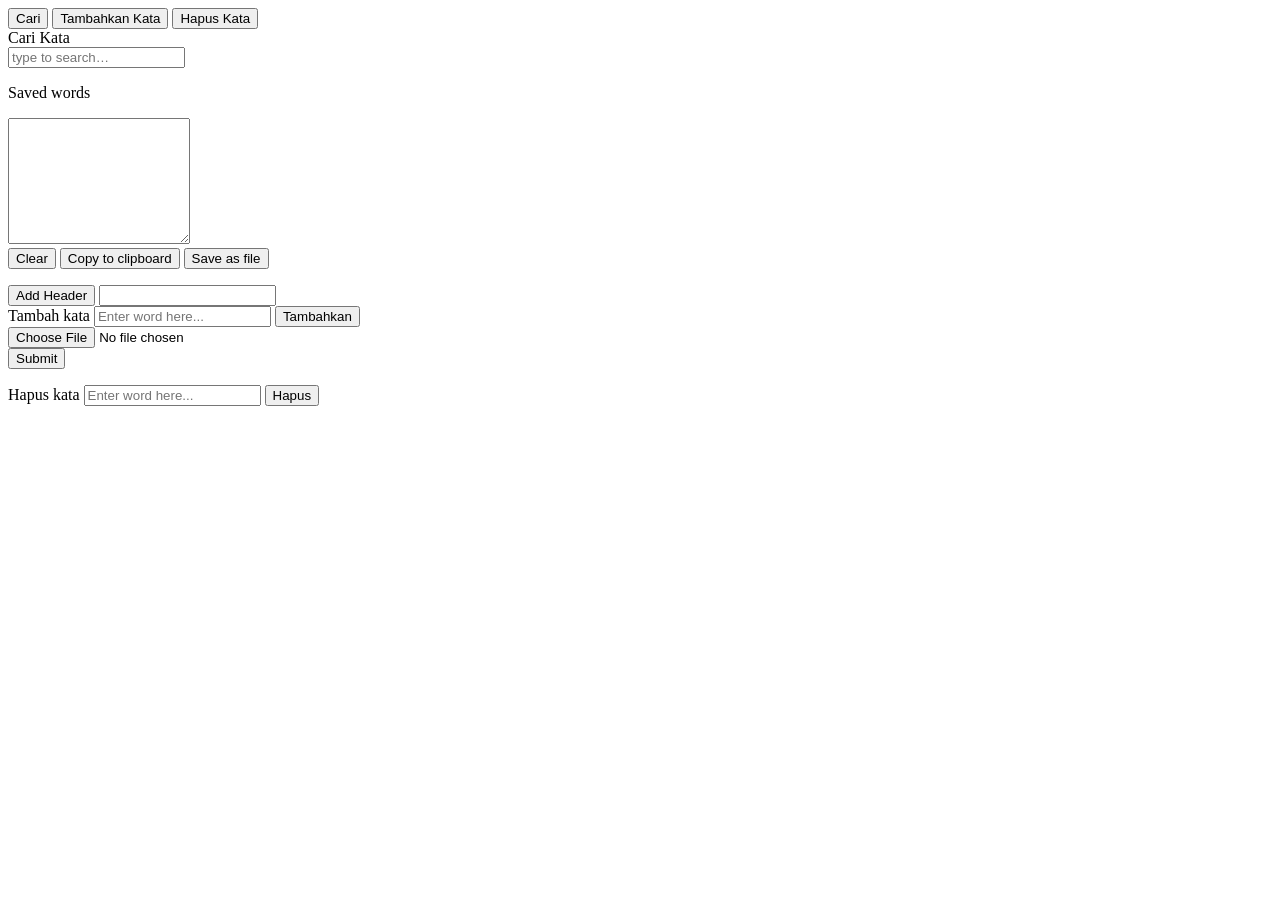
==== frontend/index.html @ 938a6802 "feat: enhance saved words panel with header and improved styling" ====
<!DOCTYPE html>
<html lang="en">
<head>
<meta charset="UTF-8">
<meta name="viewport" content="width=device-width, initial-scale=1.0">
<title>orderan</title>
<link rel="stylesheet" href="/static/style.css">
</head>
<body>

  <main class="app">

    <!-- Mode switcher -->
    <nav class="mode-switch" role="tablist" aria-label="Choose action">
      <button class="mode-btn is-active" data-mode="search" role="tab" aria-selected="true">Cari</button>
      <button class="mode-btn" data-mode="add" role="tab" aria-selected="false">Tambahkan Kata</button>
      <button class="mode-btn" data-mode="delete" role="tab" aria-selected="false">Hapus Kata</button>
    </nav>

    <!-- SEARCH PANEL -->
    <section class="panel is-active" id="panel-search" role="tabpanel">
      <label class="field-label" for="search-input">Cari Kata</label>
      <div class="search-box">
        <input
          id="search-input"
          class="text-input"
          type="text"
          placeholder="type to search…"
          autocomplete="off"
          maxlength="100"
          role="combobox"
          aria-expanded="false"
          aria-autocomplete="list"
          aria-controls="results-list"
        >
        <ul class="entry-list" id="results-list" role="listbox" aria-live="polite"></ul>
      </div>
  
      <div class="saved-panel">
        <div class="saved-list">
          <label class="field-label">Saved words</label>
          <p class="header-text" id="header-text"></p>
          <textarea class="saved-list" id="saved-list" rows="8" spellcheck="false"></textarea>
          
        </div>
        <div class="saved-panel-btns">
        <button id="clearBtn" class="btn-secondary" type="button">Clear</button>
        <button id="copyBtn" class="btn-secondary" type="button">Copy to clipboard</button>
          <button id="saveBtn" class="btn-secondary" type="button">Save as file</button>
          <p class="status-msg" id="save-status" role="status"></p>
        </div>
        
        <div class="header-wrapper">
          <button id="headerBtn" class="btn-secondary" type="button">Add Header</button>
          <input
              id="header-input"
              class="text-input"
              type="text"
              autocomplete="off"
              maxlength="20"
          >

        </div>
      </div>
    </section>

    <!-- ADD PANEL -->
    <section class="panel" id="panel-add" role="tabpanel">
      <label class="field-label" for="add-input">Tambah kata</label>
      <input
        id="add-input"
        class="text-input"
        type="text"
        placeholder="Enter word here..."
        autocomplete="off"
        maxlength="100"
      >
      <button class="action-btn" id="add-btn">Tambahkan</button>
        <div>
          <input type="file" id="file" name="file" accept=".csv" />
        </div>
        <div>
          <button id="uploadBtn" class="btn-secondary" type="button">Submit</button>
          <pre class="status-msg" id="upload-status" role="status"></pre>
        </div>
      <p class="status-msg" id="add-status" role="status"></p>
    </section>

    <!-- DELETE PANEL -->
    <section class="panel" id="panel-delete" role="tabpanel">
      <label class="field-label" for="delete-input">Hapus kata</label>
      <input
        id="delete-input"
        class="text-input"
        type="text"
        placeholder="Enter word here..."
        autocomplete="off"
        maxlength="100"
      >
      <button class="action-btn danger" id="delete-btn">Hapus</button>
      <p class="status-msg" id="delete-status" role="status"></p>
    </section>

  </main>

  <script type="module" src="/static/app.js"></script>
</body>
</html>
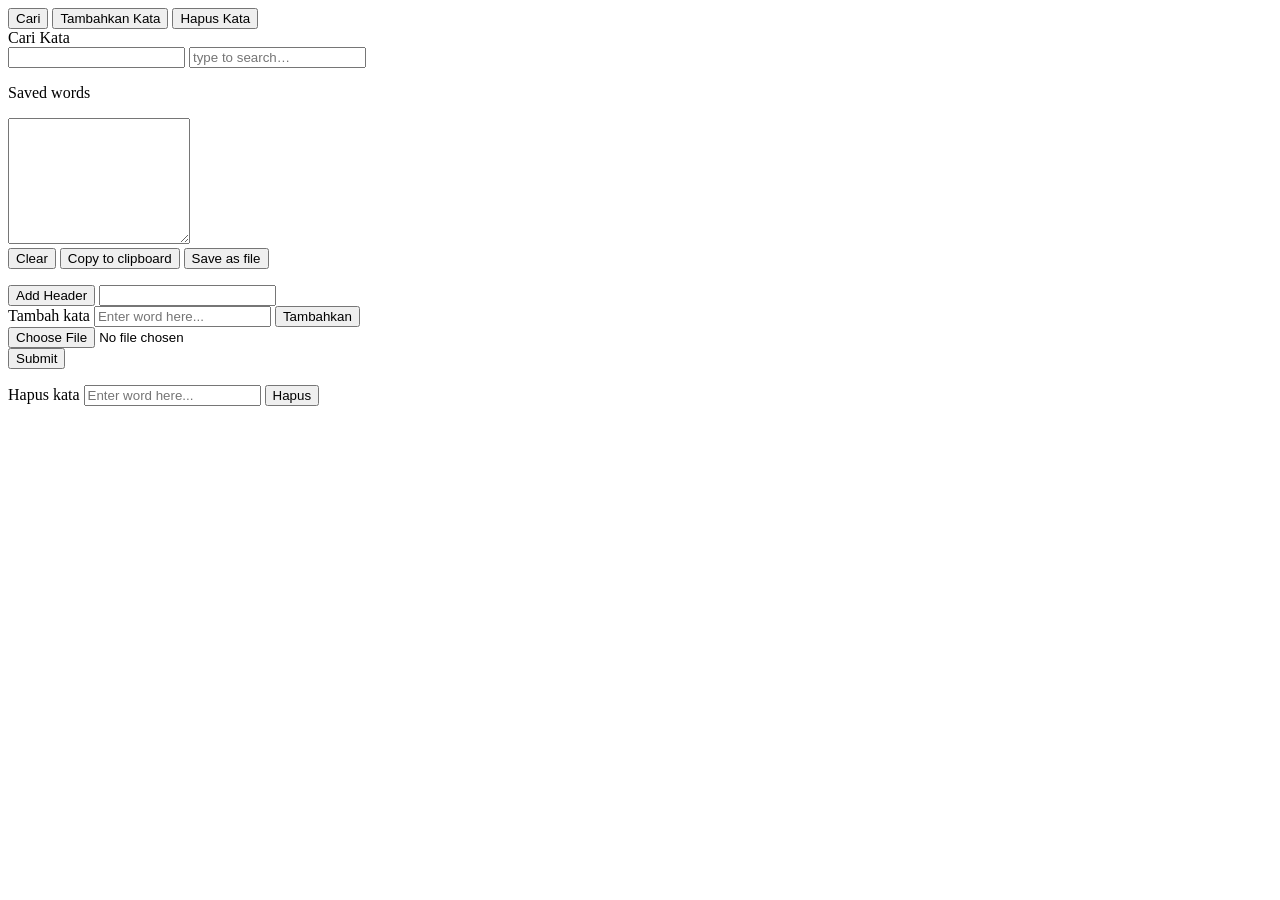
==== commit 7418f813: "feat: add number input for search and improve layout of search controls" ====
--- a/frontend/index.html
+++ b/frontend/index.html
@@ -21,18 +21,28 @@
     <section class="panel is-active" id="panel-search" role="tabpanel">
       <label class="field-label" for="search-input">Cari Kata</label>
       <div class="search-box">
-        <input
-          id="search-input"
-          class="text-input"
-          type="text"
-          placeholder="type to search…"
-          autocomplete="off"
-          maxlength="100"
-          role="combobox"
-          aria-expanded="false"
-          aria-autocomplete="list"
-          aria-controls="results-list"
-        >
+        <div class="search-controls">
+          <input 
+            id="number-input"
+            class="text-input"
+            type="number"
+            autocomplete="off"
+            maxlength="4"
+            inputmode="numeric"
+            >
+          <input
+            id="search-input"
+            class="text-input"
+            type="text"
+            placeholder="type to search…"
+            autocomplete="off"
+            maxlength="100"
+            role="combobox"
+            aria-expanded="false"
+            aria-autocomplete="list"
+            aria-controls="results-list"
+          >
+        </div>
         <ul class="entry-list" id="results-list" role="listbox" aria-live="polite"></ul>
       </div>
   
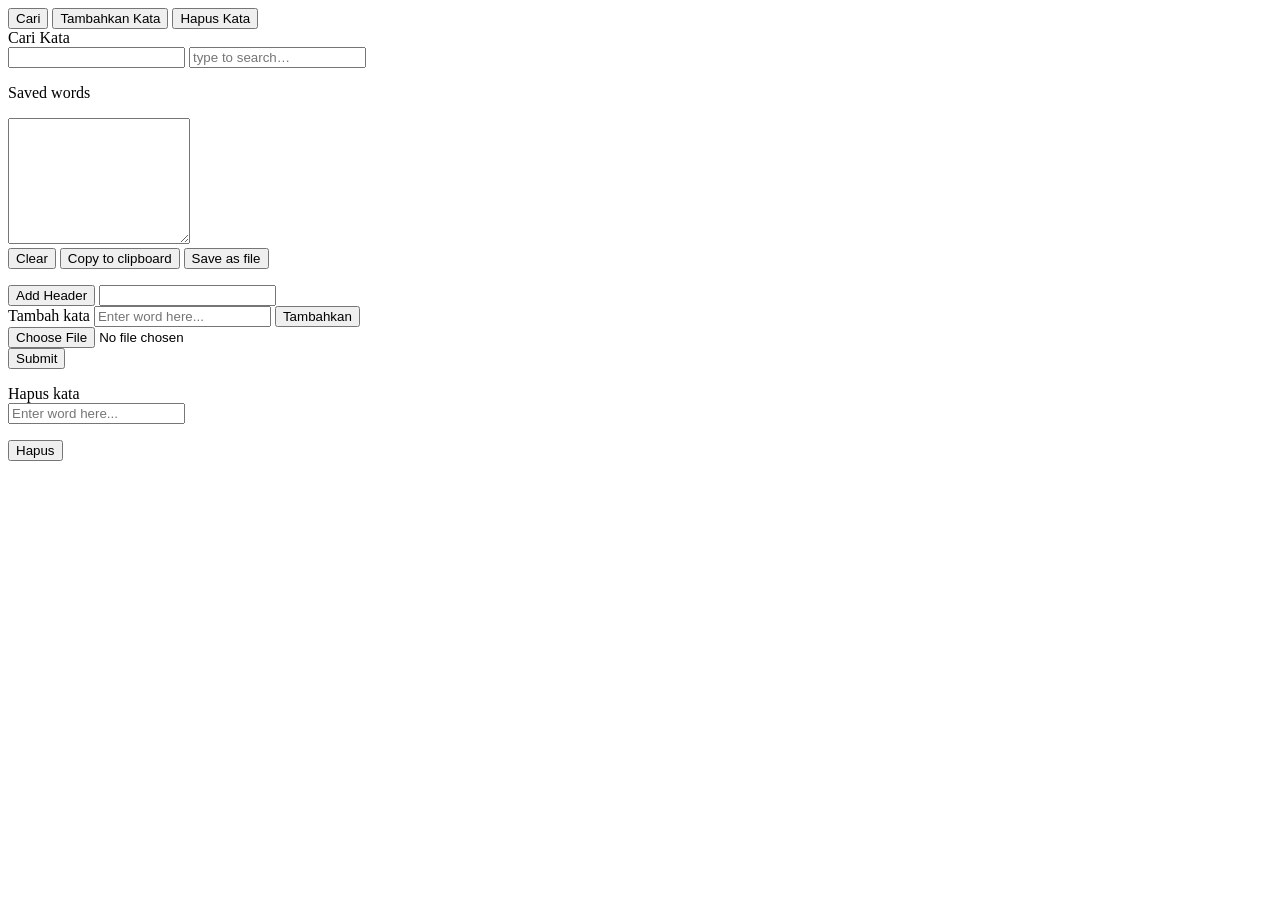
==== commit 7b920323: "feat: refactor search and delete functionality with improved UI and utility functions" ====
--- a/frontend/index.html
+++ b/frontend/index.html
@@ -43,7 +43,7 @@
             aria-controls="results-list"
           >
         </div>
-        <ul class="entry-list" id="results-list" role="listbox" aria-live="polite"></ul>
+        <ul class="entry-list" id="results-list-search" role="listbox" aria-live="polite"></ul>
       </div>
   
       <div class="saved-panel">
@@ -99,14 +99,17 @@
     <!-- DELETE PANEL -->
     <section class="panel" id="panel-delete" role="tabpanel">
       <label class="field-label" for="delete-input">Hapus kata</label>
-      <input
-        id="delete-input"
-        class="text-input"
-        type="text"
-        placeholder="Enter word here..."
-        autocomplete="off"
-        maxlength="100"
-      >
+      <div class="delete-box">
+        <input
+          id="delete-input"
+          class="text-input"
+          type="text"
+          placeholder="Enter word here..."
+          autocomplete="off"
+          maxlength="100"
+        >
+        <ul class="entry-list" id="results-list-delete" role="listbox" aria-live="polite"></ul>
+      </div>
       <button class="action-btn danger" id="delete-btn">Hapus</button>
       <p class="status-msg" id="delete-status" role="status"></p>
     </section>
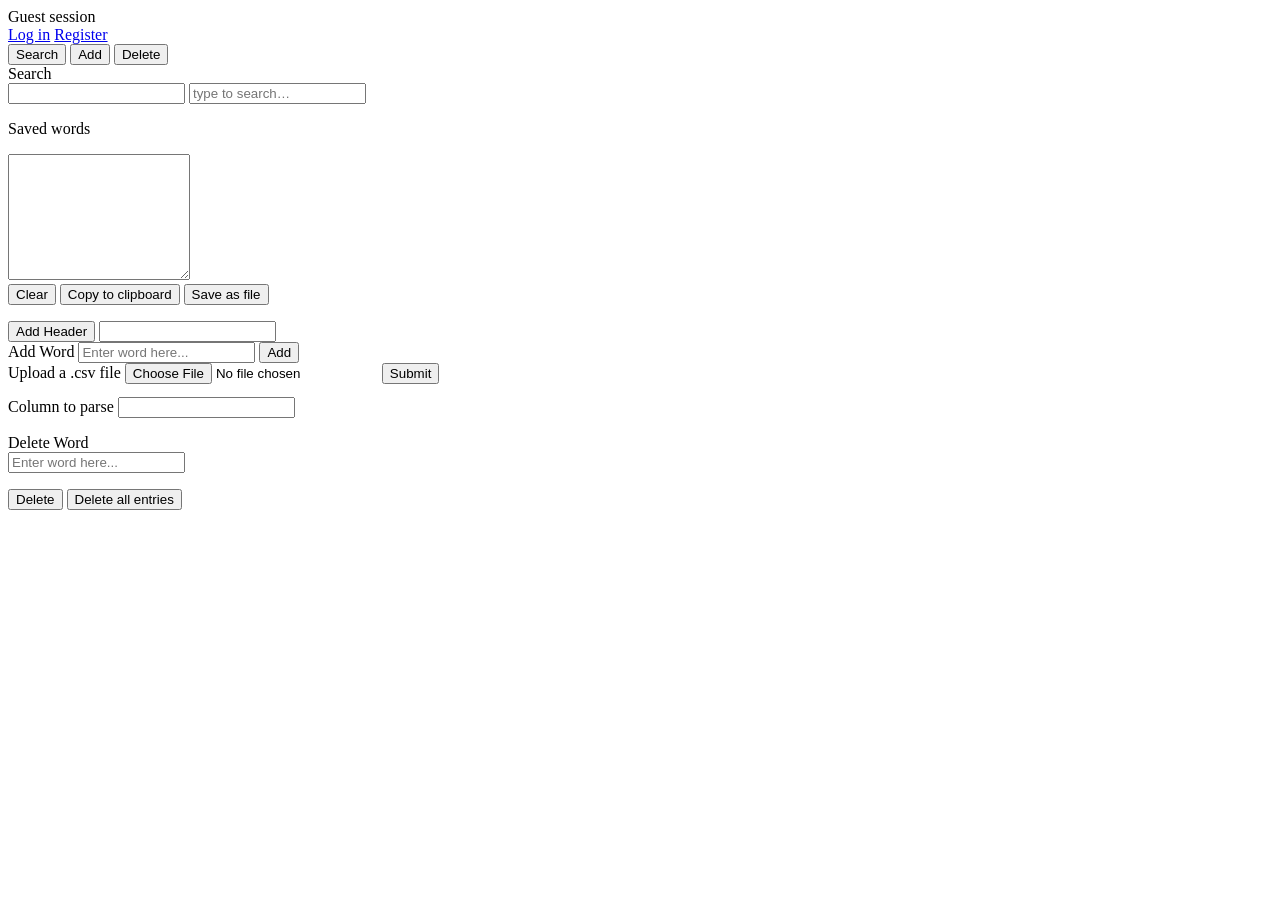
==== commit e8f5f1f6: "feat: implement entry actions, mode tabs, and search workspace features - Add entry actions for addi" ====
--- a/frontend/index.html
+++ b/frontend/index.html
@@ -3,29 +3,41 @@
 <head>
 <meta charset="UTF-8">
 <meta name="viewport" content="width=device-width, initial-scale=1.0">
-<title>orderan</title>
+<title>EffortList</title>
 <link rel="stylesheet" href="/static/style.css">
 </head>
 <body>
 
   <main class="app">
 
+    <div class="account-bar" aria-label="Account">
+      <span class="account-state" id="account-state">
+        <span class="account-dot" aria-hidden="true"></span>
+        <span id="account-label">Guest session</span>
+      </span>
+      <div class="account-actions">
+        <a class="account-link" id="login-link" href="/login">Log in</a>
+        <a class="account-link is-primary" id="register-link" href="/register">Register</a>
+        <button class="account-link" id="logout-btn" type="button" hidden>Log out</button>
+      </div>
+    </div>
+
     <!-- Mode switcher -->
     <nav class="mode-switch" role="tablist" aria-label="Choose action">
-      <button class="mode-btn is-active" data-mode="search" role="tab" aria-selected="true">Cari</button>
-      <button class="mode-btn" data-mode="add" role="tab" aria-selected="false">Tambahkan Kata</button>
-      <button class="mode-btn" data-mode="delete" role="tab" aria-selected="false">Hapus Kata</button>
+      <button class="mode-btn is-active" data-mode="search" role="tab" aria-selected="true">Search</button>
+      <button class="mode-btn" data-mode="add" role="tab" aria-selected="false">Add</button>
+      <button class="mode-btn" data-mode="delete" role="tab" aria-selected="false">Delete</button>
     </nav>
 
     <!-- SEARCH PANEL -->
     <section class="panel is-active" id="panel-search" role="tabpanel">
-      <label class="field-label" for="search-input">Cari Kata</label>
+      <label class="field-label" for="search-input">Search</label>
       <div class="search-box">
         <div class="search-controls">
           <input 
             id="number-input"
             class="text-input"
-            type="number"
+            type="text"
             autocomplete="off"
             maxlength="4"
             inputmode="numeric"
@@ -76,7 +88,7 @@
 
     <!-- ADD PANEL -->
     <section class="panel" id="panel-add" role="tabpanel">
-      <label class="field-label" for="add-input">Tambah kata</label>
+      <label class="field-label" for="add-input">Add Word</label>
       <input
         id="add-input"
         class="text-input"
@@ -85,20 +97,29 @@
         autocomplete="off"
         maxlength="100"
       >
-      <button class="action-btn" id="add-btn">Tambahkan</button>
+      <button class="action-btn" id="add-btn">Add</button>
         <div>
+          <label class="field-label" for="file">Upload a .csv file</label>
           <input type="file" id="file" name="file" accept=".csv" />
+          <button id="upload-btn" class="btn-secondary" type="button">Submit</button>
         </div>
+          <pre class="status-msg" id="upload-status" role="status"></pre>
         <div>
-          <button id="uploadBtn" class="btn-secondary" type="button">Submit</button>
-          <pre class="status-msg" id="upload-status" role="status"></pre>
+            <label class="field-label" for="csv-header-input">Column to parse</label>
+            <input
+              id="csv-header-input"
+              class="text-input"
+              type="text"
+              autocomplete="off"
+              maxlength="20"
+            >
         </div>
       <p class="status-msg" id="add-status" role="status"></p>
     </section>
 
     <!-- DELETE PANEL -->
     <section class="panel" id="panel-delete" role="tabpanel">
-      <label class="field-label" for="delete-input">Hapus kata</label>
+      <label class="field-label" for="delete-input">Delete Word</label>
       <div class="delete-box">
         <input
           id="delete-input"
@@ -110,12 +131,26 @@
         >
         <ul class="entry-list" id="results-list-delete" role="listbox" aria-live="polite"></ul>
       </div>
-      <button class="action-btn danger" id="delete-btn">Hapus</button>
+      <button class="action-btn danger" id="delete-btn">Delete</button>
+      <button class="btn-secondary delete-all-trigger" id="delete-all-btn" type="button">Delete all entries</button>
       <p class="status-msg" id="delete-status" role="status"></p>
     </section>
 
   </main>
 
-  <script type="module" src="/static/app.js"></script>
+  <dialog class="confirm-dialog" id="delete-all-dialog" aria-labelledby="delete-all-title" aria-describedby="delete-all-description">
+    <div class="confirm-dialog-icon" aria-hidden="true">!</div>
+    <h2 id="delete-all-title">Delete every entry?</h2>
+    <p id="delete-all-description">
+      This permanently clears your entire dictionary. This action cannot be undone.
+    </p>
+    <p class="status-msg confirm-dialog-status" id="delete-all-dialog-status" role="status" aria-live="polite"></p>
+    <div class="confirm-dialog-actions">
+      <button class="btn-secondary" id="cancel-delete-all-btn" type="button">Cancel</button>
+      <button class="action-btn danger" id="confirm-delete-all-btn" type="button">Delete everything</button>
+    </div>
+  </dialog>
+
+  <script type="module" src="/static/js/pages/dictionary.js?v=1"></script>
 </body>
-</html>+</html>
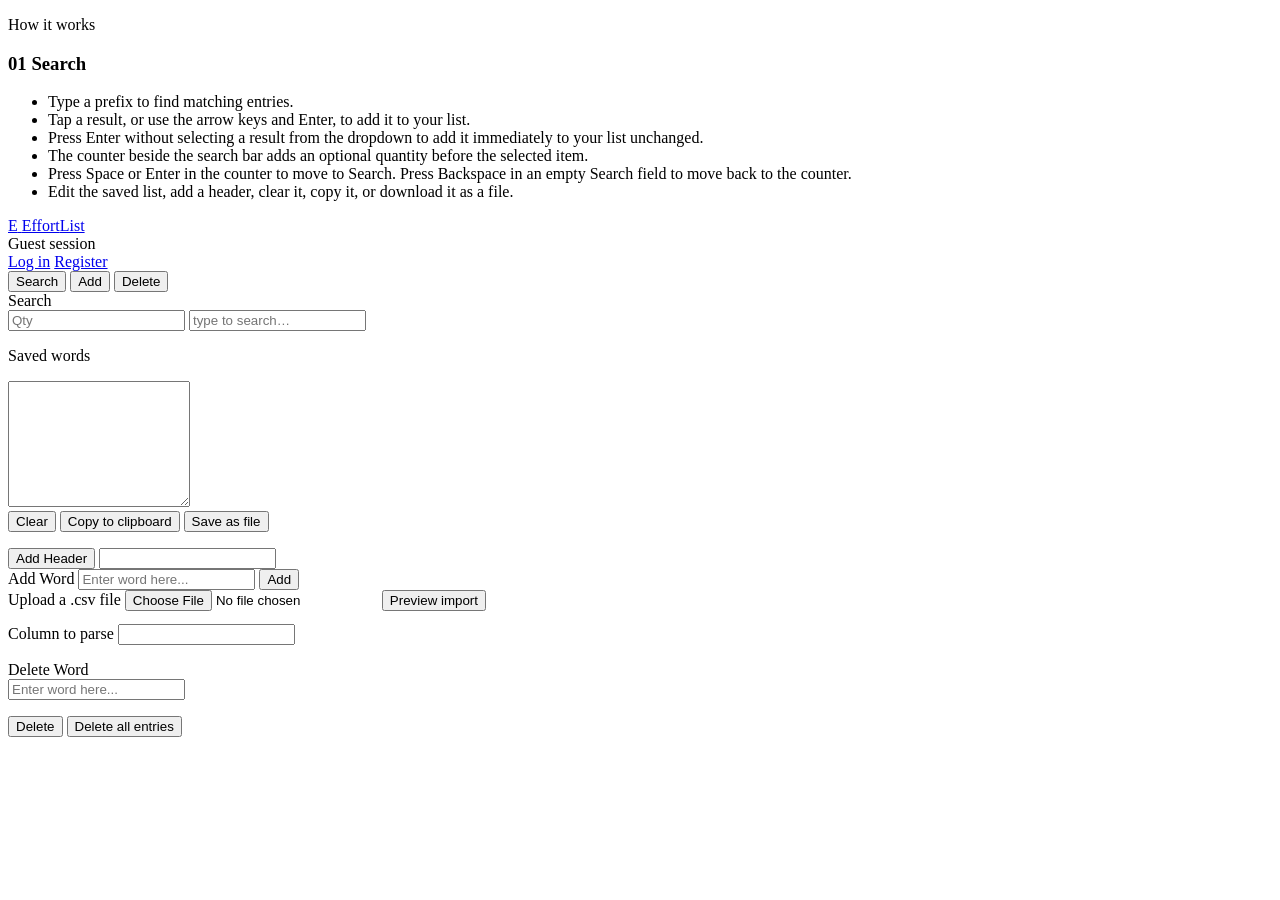
==== commit f9898cb9: "Refactor code structure and added guides on each functionality" ====
--- a/frontend/index.html
+++ b/frontend/index.html
@@ -8,19 +8,63 @@
 </head>
 <body>
 
-  <main class="app">
-
-    <div class="account-bar" aria-label="Account">
-      <span class="account-state" id="account-state">
-        <span class="account-dot" aria-hidden="true"></span>
-        <span id="account-label">Guest session</span>
-      </span>
-      <div class="account-actions">
-        <a class="account-link" id="login-link" href="/login">Log in</a>
-        <a class="account-link is-primary" id="register-link" href="/register">Register</a>
-        <button class="account-link" id="logout-btn" type="button" hidden>Log out</button>
-      </div>
-    </div>
+  <div class="workspace-layout">
+    <aside class="feature-guide" aria-labelledby="feature-guide-title">
+      <div class="feature-guide-heading">
+        <p class="feature-guide-eyebrow">How it works</p>
+      </div>
+
+      <section class="feature-guide-section is-active" data-guide-mode="search" aria-labelledby="guide-search-title">
+        <h3 id="guide-search-title"><span aria-hidden="true">01</span> Search</h3>
+        <ul>
+          <li>Type a prefix to find matching entries.</li>
+          <li>Tap a result, or use the arrow keys and Enter, to add it to your list.</li>
+          <li>Press Enter without selecting a result from the dropdown to add it immediately to your list unchanged.</li>
+          <li>The counter beside the search bar adds an optional quantity before the selected item.</li>
+          <li>Press Space or Enter in the counter to move to Search. Press Backspace in an empty Search field to move back to the counter.</li>
+          <li>Edit the saved list, add a header, clear it, copy it, or download it as a file.</li>
+        </ul>
+      </section>
+
+      <section class="feature-guide-section" data-guide-mode="add" aria-labelledby="guide-add-title" hidden>
+        <h3 id="guide-add-title"><span aria-hidden="true">02</span> Add</h3>
+        <ul>
+          <li>Add one entry directly to your searchable dictionary.</li>
+          <li>Import many entries from a CSV file.</li>
+          <li>Optionally name the CSV column to parse; otherwise the first column is used.</li>
+          <li>Review every parsed entry in the preview before confirming the import.</li>
+        </ul>
+      </section>
+
+      <section class="feature-guide-section" data-guide-mode="delete" aria-labelledby="guide-delete-title" hidden>
+        <h3 id="guide-delete-title"><span aria-hidden="true">03</span> Delete</h3>
+        <ul>
+          <li>Search your existing entries and delete a single match.</li>
+          <li>Clear the entire dictionary with the delete-all confirmation.</li>
+        </ul>
+      </section>
+    </aside>
+
+    <main class="app">
+
+    <nav class="site-navbar" aria-label="Primary navigation">
+      <a class="site-brand" href="/" aria-label="EffortList home">
+        <span class="site-brand-mark" aria-hidden="true">E</span>
+        <span>Effort<span class="site-brand-accent">List</span></span>
+      </a>
+
+      <div class="account-bar" aria-label="Account">
+        <span class="account-state" id="account-state">
+          <span class="account-dot" aria-hidden="true"></span>
+          <span id="account-label">Guest session</span>
+        </span>
+        <div class="account-actions">
+          <a class="account-link" id="login-link" href="/login">Log in</a>
+          <a class="account-link is-primary" id="register-link" href="/register">Register</a>
+          <button class="account-link" id="logout-btn" type="button" hidden>Log out</button>
+        </div>
+      </div>
+    </nav>
 
     <!-- Mode switcher -->
     <nav class="mode-switch" role="tablist" aria-label="Choose action">
@@ -38,6 +82,8 @@
             id="number-input"
             class="text-input"
             type="text"
+            aria-label="Quantity"
+            placeholder="Qty"
             autocomplete="off"
             maxlength="4"
             inputmode="numeric"
@@ -66,9 +112,9 @@
           
         </div>
         <div class="saved-panel-btns">
-        <button id="clearBtn" class="btn-secondary" type="button">Clear</button>
-        <button id="copyBtn" class="btn-secondary" type="button">Copy to clipboard</button>
-          <button id="saveBtn" class="btn-secondary" type="button">Save as file</button>
+        <button id="clear-btn" class="btn-secondary" type="button">Clear</button>
+        <button id="copy-btn" class="btn-secondary" type="button">Copy to clipboard</button>
+          <button id="save-btn" class="btn-secondary" type="button">Save as file</button>
           <p class="status-msg" id="save-status" role="status"></p>
         </div>
         
@@ -101,7 +147,7 @@
         <div>
           <label class="field-label" for="file">Upload a .csv file</label>
           <input type="file" id="file" name="file" accept=".csv" />
-          <button id="upload-btn" class="btn-secondary" type="button">Submit</button>
+          <button id="upload-btn" class="btn-secondary" type="button">Preview import</button>
         </div>
           <pre class="status-msg" id="upload-status" role="status"></pre>
         <div>
@@ -136,7 +182,21 @@
       <p class="status-msg" id="delete-status" role="status"></p>
     </section>
 
-  </main>
+    </main>
+  </div>
+
+  <dialog class="confirm-dialog csv-preview-dialog" id="csv-preview-dialog" aria-labelledby="csv-preview-title" aria-describedby="csv-preview-description">
+    <h2 id="csv-preview-title">Preview CSV import</h2>
+    <p id="csv-preview-description">
+      The parser found <strong id="csv-preview-count">0</strong> entries. Review them before inserting.
+    </p>
+    <ol class="csv-preview-list" id="csv-preview-list" aria-label="Entries to insert"></ol>
+    <p class="status-msg confirm-dialog-status" id="csv-preview-status" role="status" aria-live="polite"></p>
+    <div class="confirm-dialog-actions">
+      <button class="btn-secondary" id="cancel-upload-btn" type="button">Cancel</button>
+      <button class="action-btn" id="confirm-upload-btn" type="button">Insert entries</button>
+    </div>
+  </dialog>
 
   <dialog class="confirm-dialog" id="delete-all-dialog" aria-labelledby="delete-all-title" aria-describedby="delete-all-description">
     <div class="confirm-dialog-icon" aria-hidden="true">!</div>
@@ -151,6 +211,6 @@
     </div>
   </dialog>
 
-  <script type="module" src="/static/js/pages/dictionary.js?v=1"></script>
+  <script type="module" src="/static/js/pages/dictionary.js?v=3"></script>
 </body>
 </html>
